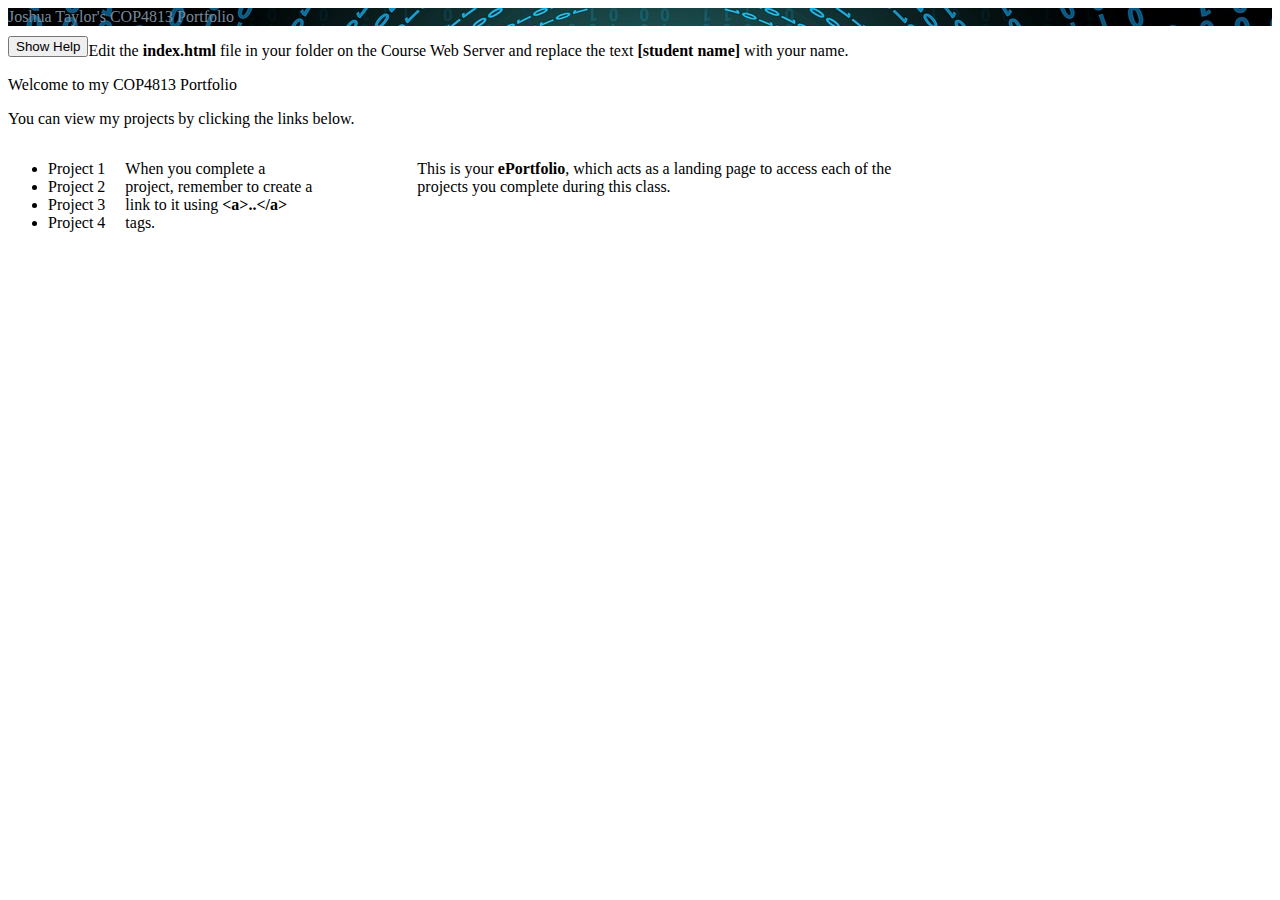
==== public_html/index.html @ 957810b5 "commiting all files so new linux install can access work" ====
<!DOCTYPE html>
<html>
	<head>
		<title>Welcome to my WebPage!</title>
		<link rel="stylesheet" type="text/css" href="./css/mySite.css">
	</head>
	<body>
		<div class="_main_header" style="background-image: url('./images/cop4813_header.jpg');">
		
		<!-- Replace [student name] in the line below with your name -->
        <span class="_main_header">Joshua Taylor's COP4813 Portfolio</span>
		<!-- Replace [student name] in the line above with your name -->
			
		</div>
		<div style="float: left;"><input style="margin-top: 10px; margin-bottom: 10px;" type="button" id="help" onClick="toggleBubbles();" value="Show Help" />
        </div>
		<div class="_bubble-div"><p class="_bubble-top">
                Edit the <strong>index.html</strong> file in your folder on the Course Web Server and replace the text <strong>[student name]</strong> with your name.</p>
        </div>
		<div style="clear: left; ">
			<p><span class="_body_text">Welcome to my COP4813 Portfolio</span></p>
			<p><span class="_body_text">You can view my projects by clicking the links below.</span></p>
			<div style="float: left;">
			<ul>
				<span class="_body_text">
				<!-- Use <a>..</a> tags to link the Project n text below to your projects as you complete them -->
					<li>Project 1</a></li>
					<li>Project 2</a></li>
					<li>Project 3</a></li>
					<li>Project 4</a></li>
				</span>
			</ul>
			</div>
			<div class="_bubble-div" style="float: left;"><p class="_bubble-left" style="max-width: 12em; margin-left: 20px;">
                    When you complete a project, remember to create a link to it using <strong>&lt;a&gt;..&lt;/a&gt;</strong> tags.</p>
            </div>
			<div class="_bubble-div" style="float: left;"><p class="_bubble" style="max-width: 30em; margin-left: 100px;">
                    This is your <strong>ePortfolio</strong>, which acts as a landing page to access each of the projects you complete during this class.</p>
            </div>
		</div>
		<script>
			function toggleBubbles() {
				var button = document.getElementById("help");
				var divs = document.getElementsByClassName("_bubble-div");
				
				button.value = button.value == "Show Help" ? "Hide Help" : "Show Help";
				Array.prototype.filter.call(divs, function(testDiv){
					if (button.value == "Hide Help") {
						testDiv.style.display = "block";
					} else {
						testDiv.style.display = "none";
					}
				});
			}
		</script>
	</body>
</html>
---- public_html/css/mySite.css ----
@import "default.css";
/* DO NOT MODIFY THE @import STATEMENT ABOVE */

/* You will use this CSS file for each of your projects. Simply add new CSS classes and elements to the end of the file. */

/* Be careful to keep your selector names unique to avoid collisions, which can cause confusion. */

/* Style for main header for Personal page (index.html)*/
._main_header {
    color: #778899;
}

#about_me {
    text-align:left;
    color:#2C344D;

}
#hobby_text1 {
}
#hobby_text2 {
}
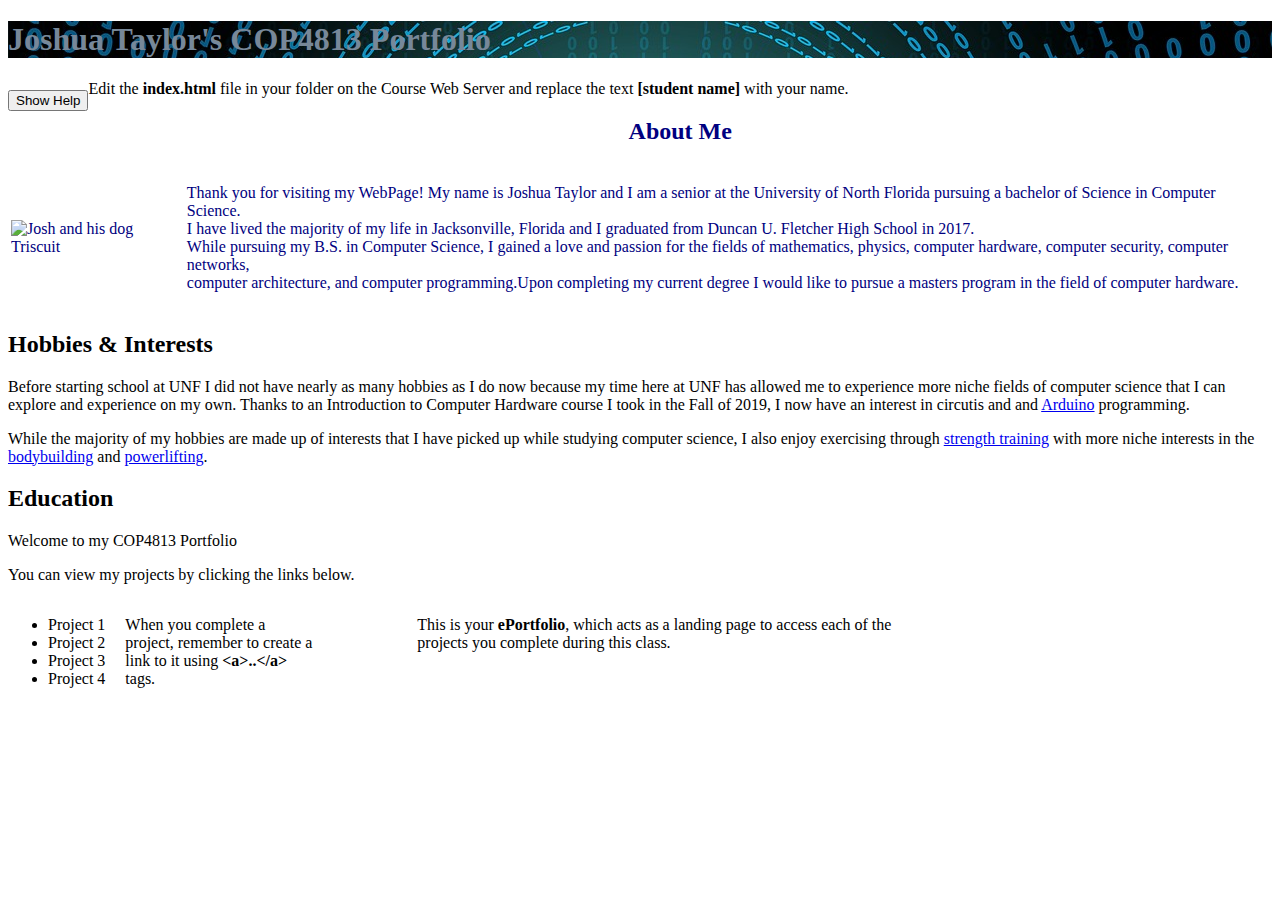
==== commit 03538503: "added updated files from windows install" ====
--- a/public_html/index.html
+++ b/public_html/index.html
@@ -8,7 +8,7 @@
 		<div class="_main_header" style="background-image: url('./images/cop4813_header.jpg');">
 		
 		<!-- Replace [student name] in the line below with your name -->
-        <span class="_main_header">Joshua Taylor's COP4813 Portfolio</span>
+        <span class="_main_header"><h1>Joshua Taylor's COP4813 Portfolio</h1></span>
 		<!-- Replace [student name] in the line above with your name -->
 			
 		</div>
@@ -16,6 +16,42 @@
         </div>
 		<div class="_bubble-div"><p class="_bubble-top">
                 Edit the <strong>index.html</strong> file in your folder on the Course Web Server and replace the text <strong>[student name]</strong> with your name.</p>
+        </div>
+        <div>
+            <div id="about_me">
+                <h2>About Me</h2>
+                <table>
+                    <tr>
+                        <td><img src="./images/Josh.JPG" alt="Josh and his dog Triscuit" height="300" width="150"></td>
+                        <td><p>
+                                Thank you for visiting my WebPage! My name is Joshua Taylor and I am a senior at the University of North 
+                                Florida pursuing a bachelor of Science in Computer Science. <br>
+                                I have lived the majority of my life in Jacksonville, Florida and I graduated from Duncan U. Fletcher 
+                                High School in 2017.<br>
+                                While pursuing my B.S. in Computer Science, I gained a love and passion for the fields of mathematics, 
+                                physics, computer hardware, computer security, computer networks,<br>
+                                computer architecture, and computer programming.Upon completing my current degree I would like to pursue 
+                                a masters program in the field of computer hardware.<br>
+                            </p></td>
+                    </tr>
+                </table>
+            </div>
+            <div id="hobbies">
+                <h2>Hobbies & Interests</h2>
+                <p>Before starting school at UNF I did not have nearly as many hobbies as I do now because my time here at UNF has 
+                    allowed me to experience more niche fields of computer science that I can explore and experience on my own. 
+                    Thanks to an Introduction to Computer Hardware course I took in the Fall of 2019, I now have an interest in circutis
+                    and and <a href="https://en.wikipedia.org/wiki/Arduino">Arduino</a> programming.
+                </p>
+                <p> While the majority of my hobbies are made up of interests that I have picked up while studying computer science,
+                    I also enjoy exercising through <a href="https://en.wikipedia.org/wiki/Strength_training">strength training</a>
+                    with more niche interests in the <a href="https://en.wikipedia.org/wiki/Bodybuilding">bodybuilding</a> and
+                    <a href="https://en.wikipedia.org/wiki/Powerlifting">powerlifting</a>.
+                </p>
+            </div>
+            <div id="education">
+                <h2>Education</h2>
+            </div>
         </div>
 		<div style="clear: left; ">
 			<p><span class="_body_text">Welcome to my COP4813 Portfolio</span></p>
--- a/public_html/css/mySite.css
+++ b/public_html/css/mySite.css
@@ -12,10 +12,10 @@
 
 #about_me {
     text-align:left;
-    color:#2C344D;
+    color:navy;
 
 }
-#hobby_text1 {
+#about_me h2 {
+    text-align:center;
+    text-indent:0px;
 }
-#hobby_text2 {
-}
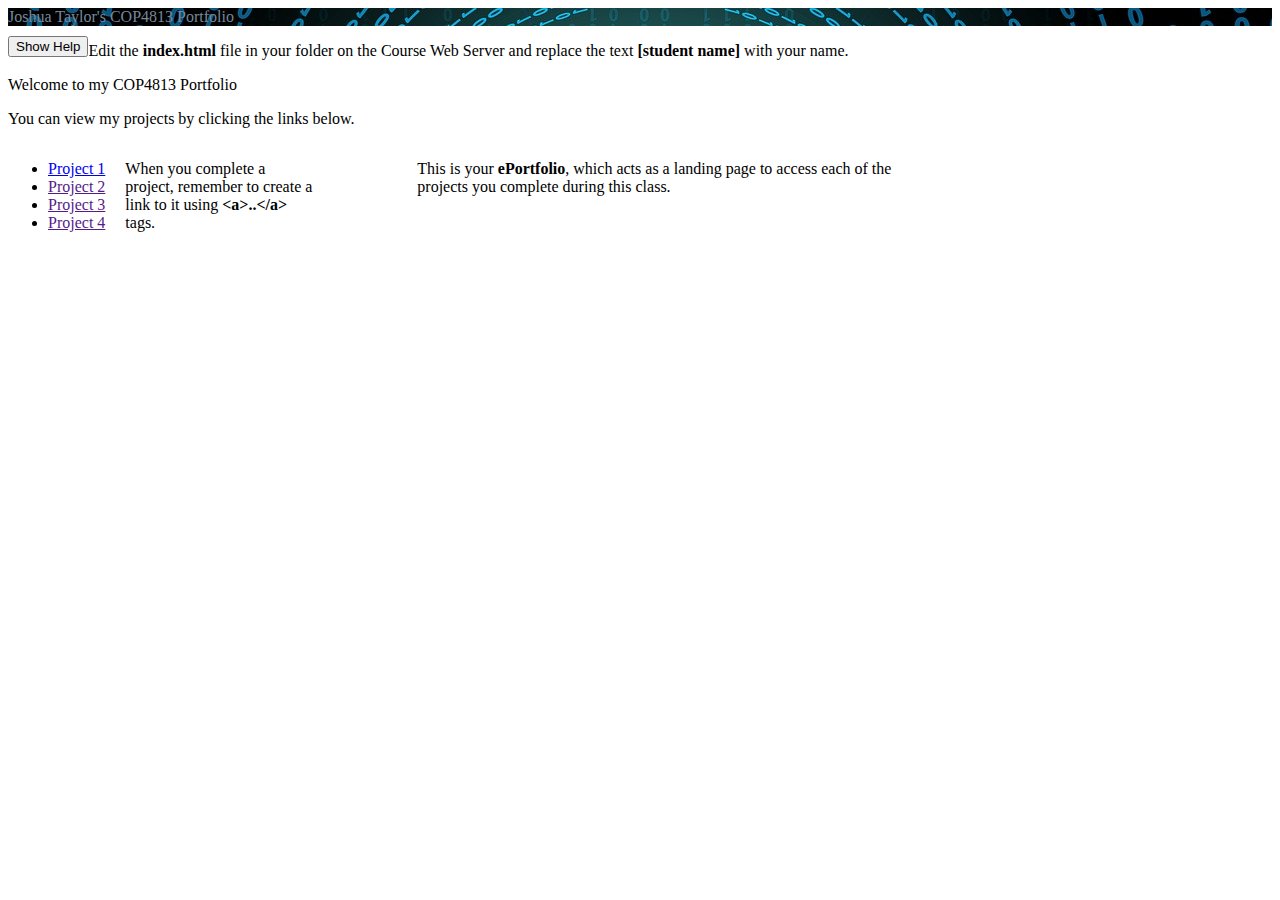
==== commit a86f7f2a: "updated project 1 files" ====
--- a/public_html/index.html
+++ b/public_html/index.html
@@ -8,7 +8,7 @@
 		<div class="_main_header" style="background-image: url('./images/cop4813_header.jpg');">
 		
 		<!-- Replace [student name] in the line below with your name -->
-        <span class="_main_header"><h1>Joshua Taylor's COP4813 Portfolio</h1></span>
+        <span class="_main_header">Joshua Taylor's COP4813 Portfolio</span>
 		<!-- Replace [student name] in the line above with your name -->
 			
 		</div>
@@ -17,42 +17,6 @@
 		<div class="_bubble-div"><p class="_bubble-top">
                 Edit the <strong>index.html</strong> file in your folder on the Course Web Server and replace the text <strong>[student name]</strong> with your name.</p>
         </div>
-        <div>
-            <div id="about_me">
-                <h2>About Me</h2>
-                <table>
-                    <tr>
-                        <td><img src="./images/Josh.JPG" alt="Josh and his dog Triscuit" height="300" width="150"></td>
-                        <td><p>
-                                Thank you for visiting my WebPage! My name is Joshua Taylor and I am a senior at the University of North 
-                                Florida pursuing a bachelor of Science in Computer Science. <br>
-                                I have lived the majority of my life in Jacksonville, Florida and I graduated from Duncan U. Fletcher 
-                                High School in 2017.<br>
-                                While pursuing my B.S. in Computer Science, I gained a love and passion for the fields of mathematics, 
-                                physics, computer hardware, computer security, computer networks,<br>
-                                computer architecture, and computer programming.Upon completing my current degree I would like to pursue 
-                                a masters program in the field of computer hardware.<br>
-                            </p></td>
-                    </tr>
-                </table>
-            </div>
-            <div id="hobbies">
-                <h2>Hobbies & Interests</h2>
-                <p>Before starting school at UNF I did not have nearly as many hobbies as I do now because my time here at UNF has 
-                    allowed me to experience more niche fields of computer science that I can explore and experience on my own. 
-                    Thanks to an Introduction to Computer Hardware course I took in the Fall of 2019, I now have an interest in circutis
-                    and and <a href="https://en.wikipedia.org/wiki/Arduino">Arduino</a> programming.
-                </p>
-                <p> While the majority of my hobbies are made up of interests that I have picked up while studying computer science,
-                    I also enjoy exercising through <a href="https://en.wikipedia.org/wiki/Strength_training">strength training</a>
-                    with more niche interests in the <a href="https://en.wikipedia.org/wiki/Bodybuilding">bodybuilding</a> and
-                    <a href="https://en.wikipedia.org/wiki/Powerlifting">powerlifting</a>.
-                </p>
-            </div>
-            <div id="education">
-                <h2>Education</h2>
-            </div>
-        </div>
 		<div style="clear: left; ">
 			<p><span class="_body_text">Welcome to my COP4813 Portfolio</span></p>
 			<p><span class="_body_text">You can view my projects by clicking the links below.</span></p>
@@ -60,10 +24,10 @@
 			<ul>
 				<span class="_body_text">
 				<!-- Use <a>..</a> tags to link the Project n text below to your projects as you complete them -->
-					<li>Project 1</a></li>
-					<li>Project 2</a></li>
-					<li>Project 3</a></li>
-					<li>Project 4</a></li>
+                    <li><a href="./project1/index.html">Project 1</a></li>
+                    <li><a href="">Project 2</a></li>
+                    <li><a href="">Project 3</a></li>
+                    <li><a href="">Project 4</a></li>
 				</span>
 			</ul>
 			</div>
--- a/public_html/css/mySite.css
+++ b/public_html/css/mySite.css
@@ -12,10 +12,15 @@
 
 #about_me {
     text-align:left;
-    color:navy;
+    color:#2C344D;
 
 }
-#about_me h2 {
-    text-align:center;
-    text-indent:0px;
+#hobby_text1 {
 }
+#hobby_text2 {
+}
+
+table.schedule, th.schedule, td.schedule {
+    border: 1px solid black;
+    text-align: center;
+}
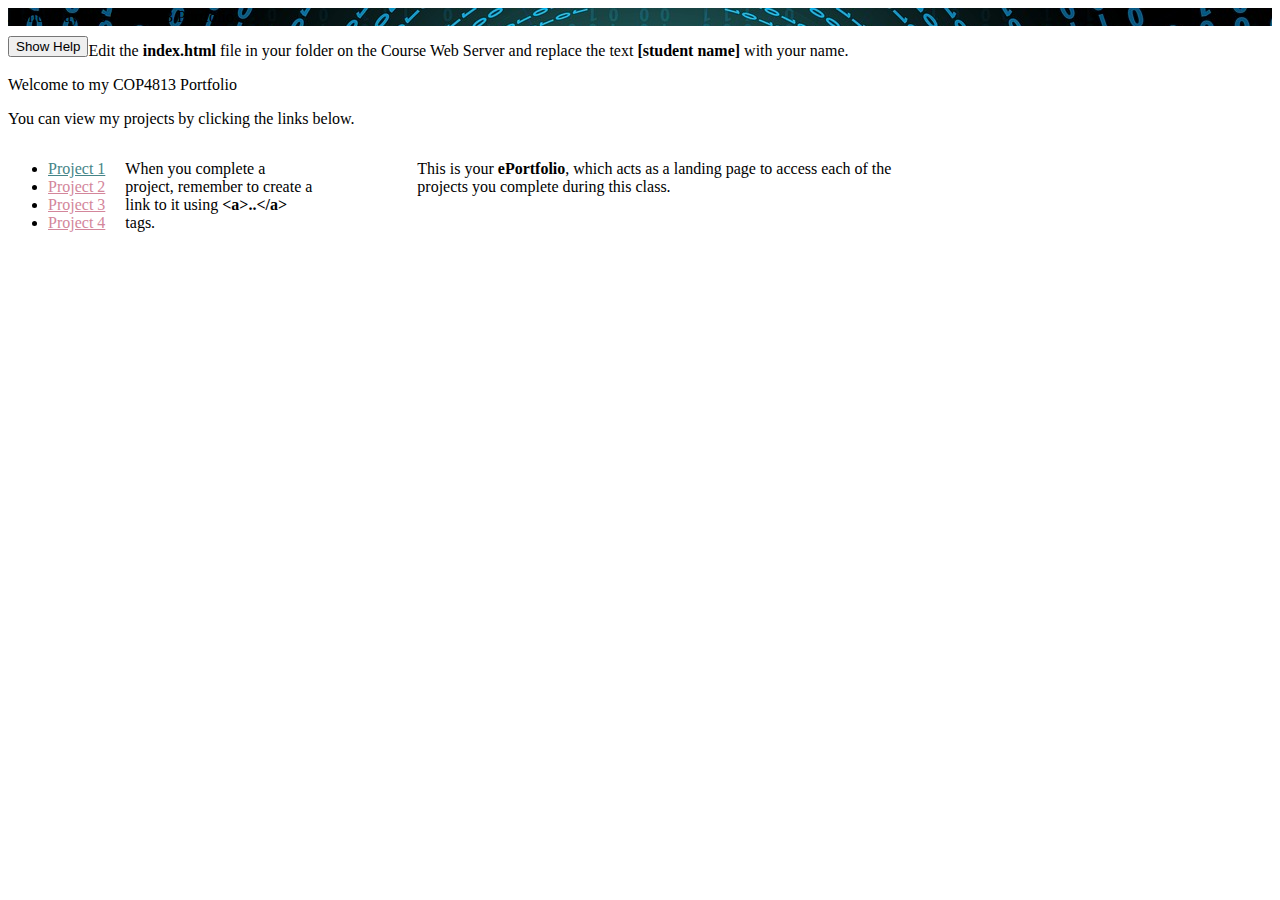
==== commit 2138ac40: "Added updated files" ====
--- a/public_html/index.html
+++ b/public_html/index.html
@@ -1,8 +1,11 @@
 <!DOCTYPE html>
 <html>
 	<head>
-		<title>Welcome to my WebPage!</title>
+		<title>COP4813 Portfolio</title>
 		<link rel="stylesheet" type="text/css" href="./css/mySite.css">
+        <style>
+        @import url('https://fonts.googleapis.com/css2?family=Roboto+Mono&display=swap');
+        </style> 
 	</head>
 	<body>
 		<div class="_main_header" style="background-image: url('./images/cop4813_header.jpg');">
--- a/public_html/css/mySite.css
+++ b/public_html/css/mySite.css
@@ -4,23 +4,91 @@
 /* You will use this CSS file for each of your projects. Simply add new CSS classes and elements to the end of the file. */
 
 /* Be careful to keep your selector names unique to avoid collisions, which can cause confusion. */
-
-/* Style for main header for Personal page (index.html)*/
-._main_header {
-    color: #778899;
+/* --------------------------------------------------------------------------------------------------------------------- */
+/* -------------------------------------------------import font family-------------------------------------------------- */
+@import url('https://fonts.googleapis.com/css2?family=Roboto+Mono&display=swap');
+/* --------------------------------------------------------------------------------------------------------------------- */
+/* -------------------------------------------------- Style for all pages ---------------------------------------------- */
+a:link {
+    color: #458588;
+}
+a:visited {
+    color: #d3869b;
+}
+/* --------------------------------------------------------------------------------------------------------------------- */
+/* ------------------------------------------Style for Personal page (index.html)--------------------------------------- */
+h1.personal_header {
+    color: #fe8019;
+    font-family: 'Roboto Mono', monospace;
 }
 
-#about_me {
-    text-align:left;
-    color:#2C344D;
+.personal_body {
+    background-color: #282828;
+    color: #ebdbb2;
+    font-family: 'Roboto Mono', monospace;
+}
 
+h2.about_me {
+    text-align: left;
+    color: #fb4934;
 }
-#hobby_text1 {
+
+h2.hobbies {
+    color: #b8bb26;
 }
-#hobby_text2 {
+
+h2.education {
+    color: #fabd2f;
+}
+
+.college_degree {
+    font-weight: bold;
+}
+
+.high_school {
+    font-style: italic;
+}
+
+.certification {
+    text-decoration: underline;
+}
+
+.link:hover {
+    font-size: 150%;
+}
+
+/* --------------------------------------------------------------------------------------------------------------------- */
+/* ----------------------------------------Style for Schedule page (schedule.html)-------------------------------------- */
+.schedule_body {
+    background-color: #282828;
+    color: #ebdbb2;
+    font-family: 'Roboto Mono', monospace;
+    text-align: left;
+    margin: auto;
+    width: 50%;
 }
 
 table.schedule, th.schedule, td.schedule {
-    border: 1px solid black;
+    border: 1px solid #d5c4a1;
     text-align: center;
+    margin: auto;
 }
+
+h2.schedule_h2 {
+    color: #fb4934;
+    text-align: center;
+    margin: auto;
+    width: 50%;
+    padding: 10px;
+}
+
+.important_events {
+    text-align center;
+    margin: auto;
+    width: 50%;
+    padding: 10px;
+}
+
+.ol_level1 {
+    text-align left;
+}
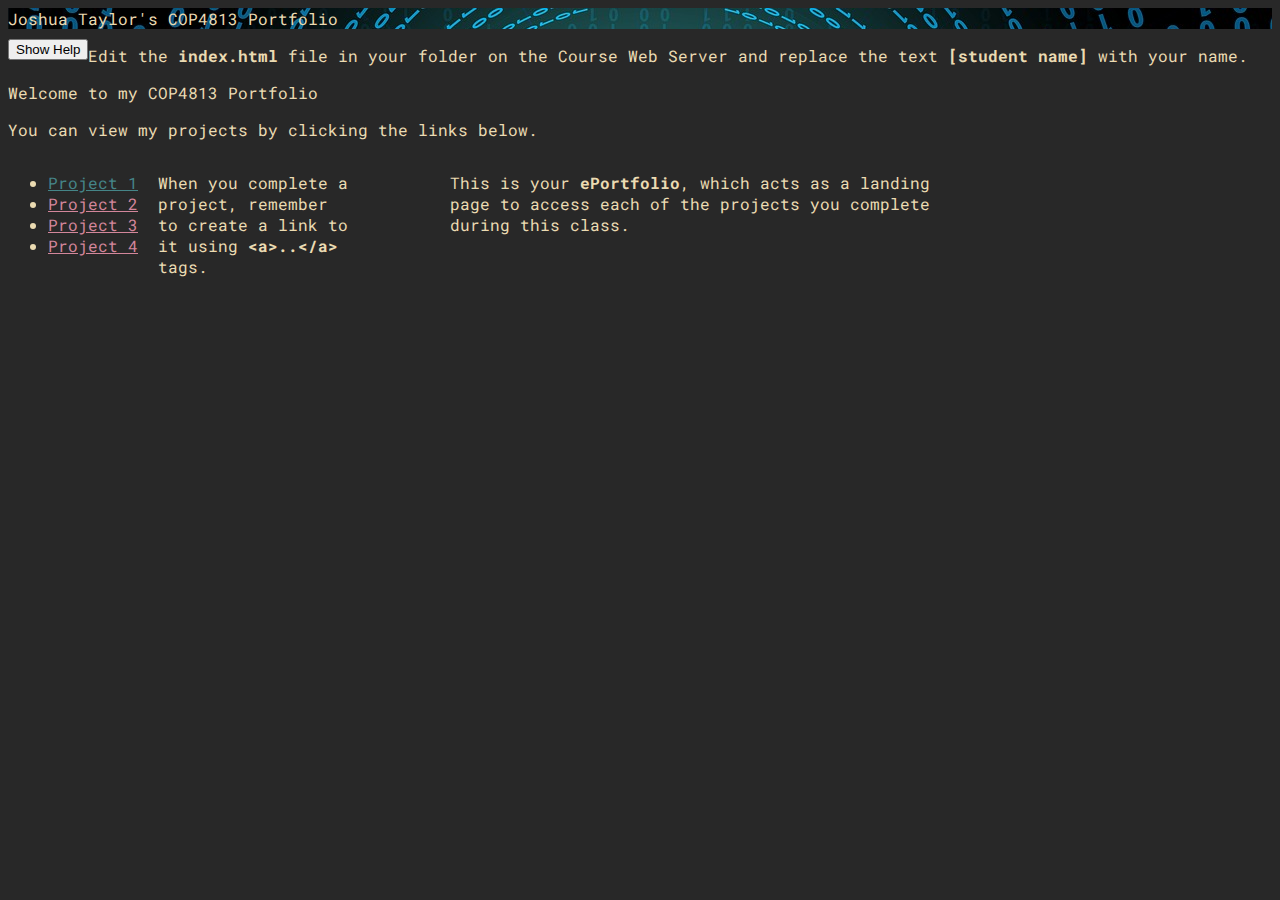
==== commit c2fadb3c: "Added css" ====
--- a/public_html/index.html
+++ b/public_html/index.html
@@ -1,60 +1,60 @@
-<!DOCTYPE html>
-<html>
-	<head>
-		<title>COP4813 Portfolio</title>
-		<link rel="stylesheet" type="text/css" href="./css/mySite.css">
-        <style>
-        @import url('https://fonts.googleapis.com/css2?family=Roboto+Mono&display=swap');
-        </style> 
-	</head>
-	<body>
-		<div class="_main_header" style="background-image: url('./images/cop4813_header.jpg');">
-		
-		<!-- Replace [student name] in the line below with your name -->
-        <span class="_main_header">Joshua Taylor's COP4813 Portfolio</span>
-		<!-- Replace [student name] in the line above with your name -->
-			
-		</div>
-		<div style="float: left;"><input style="margin-top: 10px; margin-bottom: 10px;" type="button" id="help" onClick="toggleBubbles();" value="Show Help" />
-        </div>
-		<div class="_bubble-div"><p class="_bubble-top">
-                Edit the <strong>index.html</strong> file in your folder on the Course Web Server and replace the text <strong>[student name]</strong> with your name.</p>
-        </div>
-		<div style="clear: left; ">
-			<p><span class="_body_text">Welcome to my COP4813 Portfolio</span></p>
-			<p><span class="_body_text">You can view my projects by clicking the links below.</span></p>
-			<div style="float: left;">
-			<ul>
-				<span class="_body_text">
-				<!-- Use <a>..</a> tags to link the Project n text below to your projects as you complete them -->
-                    <li><a href="./project1/index.html">Project 1</a></li>
-                    <li><a href="">Project 2</a></li>
-                    <li><a href="">Project 3</a></li>
-                    <li><a href="">Project 4</a></li>
-				</span>
-			</ul>
-			</div>
-			<div class="_bubble-div" style="float: left;"><p class="_bubble-left" style="max-width: 12em; margin-left: 20px;">
-                    When you complete a project, remember to create a link to it using <strong>&lt;a&gt;..&lt;/a&gt;</strong> tags.</p>
-            </div>
-			<div class="_bubble-div" style="float: left;"><p class="_bubble" style="max-width: 30em; margin-left: 100px;">
-                    This is your <strong>ePortfolio</strong>, which acts as a landing page to access each of the projects you complete during this class.</p>
-            </div>
-		</div>
-		<script>
-			function toggleBubbles() {
-				var button = document.getElementById("help");
-				var divs = document.getElementsByClassName("_bubble-div");
-				
-				button.value = button.value == "Show Help" ? "Hide Help" : "Show Help";
-				Array.prototype.filter.call(divs, function(testDiv){
-					if (button.value == "Hide Help") {
-						testDiv.style.display = "block";
-					} else {
-						testDiv.style.display = "none";
-					}
-				});
-			}
-		</script>
-	</body>
-</html>
+<!DOCTYPE html>
+<html>
+	<head>
+		<title>COP4813 Portfolio</title>
+		<link rel="stylesheet" type="text/css" href="./css/mySite.css">
+        <style>
+        @import url('https://fonts.googleapis.com/css2?family=Roboto+Mono&display=swap');
+        </style> 
+	</head>
+	<body>
+		<div class="_main_header" style="background-image: url('./images/cop4813_header.jpg');">
+		
+		<!-- Replace [student name] in the line below with your name -->
+        <span class="_main_header">Joshua Taylor's COP4813 Portfolio</span>
+		<!-- Replace [student name] in the line above with your name -->
+			
+		</div>
+		<div style="float: left;"><input style="margin-top: 10px; margin-bottom: 10px;" type="button" id="help" onClick="toggleBubbles();" value="Show Help" />
+        </div>
+		<div class="_bubble-div"><p class="_bubble-top">
+                Edit the <strong>index.html</strong> file in your folder on the Course Web Server and replace the text <strong>[student name]</strong> with your name.</p>
+        </div>
+		<div style="clear: left; ">
+			<p><span class="_body_text">Welcome to my COP4813 Portfolio</span></p>
+			<p><span class="_body_text">You can view my projects by clicking the links below.</span></p>
+			<div style="float: left;">
+			<ul>
+				<span class="_body_text">
+				<!-- Use <a>..</a> tags to link the Project n text below to your projects as you complete them -->
+                    <li><a href="./project1/index.html">Project 1</a></li>
+                    <li><a href="">Project 2</a></li>
+                    <li><a href="">Project 3</a></li>
+                    <li><a href="">Project 4</a></li>
+				</span>
+			</ul>
+			</div>
+			<div class="_bubble-div" style="float: left;"><p class="_bubble-left" style="max-width: 12em; margin-left: 20px;">
+                    When you complete a project, remember to create a link to it using <strong>&lt;a&gt;..&lt;/a&gt;</strong> tags.</p>
+            </div>
+			<div class="_bubble-div" style="float: left;"><p class="_bubble" style="max-width: 30em; margin-left: 100px;">
+                    This is your <strong>ePortfolio</strong>, which acts as a landing page to access each of the projects you complete during this class.</p>
+            </div>
+		</div>
+		<script>
+			function toggleBubbles() {
+				var button = document.getElementById("help");
+				var divs = document.getElementsByClassName("_bubble-div");
+				
+				button.value = button.value == "Show Help" ? "Hide Help" : "Show Help";
+				Array.prototype.filter.call(divs, function(testDiv){
+					if (button.value == "Hide Help") {
+						testDiv.style.display = "block";
+					} else {
+						testDiv.style.display = "none";
+					}
+				});
+			}
+		</script>
+	</body>
+</html>
--- a/public_html/css/mySite.css
+++ b/public_html/css/mySite.css
@@ -1,94 +1,217 @@
-@import "default.css";
-/* DO NOT MODIFY THE @import STATEMENT ABOVE */
-
-/* You will use this CSS file for each of your projects. Simply add new CSS classes and elements to the end of the file. */
-
-/* Be careful to keep your selector names unique to avoid collisions, which can cause confusion. */
-/* --------------------------------------------------------------------------------------------------------------------- */
-/* -------------------------------------------------import font family-------------------------------------------------- */
-@import url('https://fonts.googleapis.com/css2?family=Roboto+Mono&display=swap');
-/* --------------------------------------------------------------------------------------------------------------------- */
-/* -------------------------------------------------- Style for all pages ---------------------------------------------- */
-a:link {
-    color: #458588;
-}
-a:visited {
-    color: #d3869b;
-}
-/* --------------------------------------------------------------------------------------------------------------------- */
-/* ------------------------------------------Style for Personal page (index.html)--------------------------------------- */
-h1.personal_header {
-    color: #fe8019;
-    font-family: 'Roboto Mono', monospace;
-}
-
-.personal_body {
-    background-color: #282828;
-    color: #ebdbb2;
-    font-family: 'Roboto Mono', monospace;
-}
-
-h2.about_me {
-    text-align: left;
-    color: #fb4934;
-}
-
-h2.hobbies {
-    color: #b8bb26;
-}
-
-h2.education {
-    color: #fabd2f;
-}
-
-.college_degree {
-    font-weight: bold;
-}
-
-.high_school {
-    font-style: italic;
-}
-
-.certification {
-    text-decoration: underline;
-}
-
-.link:hover {
-    font-size: 150%;
-}
-
-/* --------------------------------------------------------------------------------------------------------------------- */
-/* ----------------------------------------Style for Schedule page (schedule.html)-------------------------------------- */
-.schedule_body {
-    background-color: #282828;
-    color: #ebdbb2;
-    font-family: 'Roboto Mono', monospace;
-    text-align: left;
-    margin: auto;
-    width: 50%;
-}
-
-table.schedule, th.schedule, td.schedule {
-    border: 1px solid #d5c4a1;
-    text-align: center;
-    margin: auto;
-}
-
-h2.schedule_h2 {
-    color: #fb4934;
-    text-align: center;
-    margin: auto;
-    width: 50%;
-    padding: 10px;
-}
-
-.important_events {
-    text-align center;
-    margin: auto;
-    width: 50%;
-    padding: 10px;
-}
-
-.ol_level1 {
-    text-align left;
-}
+@import "default.css";
+/* DO NOT MODIFY THE @import STATEMENT ABOVE */
+
+/* You will use this CSS file for each of your projects. Simply add new CSS classes and elements to the end of the file. */
+
+/* Be careful to keep your selector names unique to avoid collisions, which can cause confusion. */
+/* --------------------------------------------------------------------------------------------------------------------- */
+/* -------------------------------------------------import font family-------------------------------------------------- */
+@import url('https://fonts.googleapis.com/css2?family=Roboto+Mono&display=swap');
+/* --------------------------------------------------------------------------------------------------------------------- */
+/* -------------------------------------------------- Style for all pages ---------------------------------------------- */
+body {
+    background-color: #282828;
+    color: #ebdbb2;
+    font-family: 'Roboto Mono', monospace;
+}
+
+a:link {
+    color: #458588;
+}
+a:visited {
+    color: #d3869b;
+}
+/* --------------------------------------------------------------------------------------------------------------------- */
+/* ------------------------------------------Style for Personal page (index.html)--------------------------------------- */
+/* --------------------------------------------------------------------------------------------------------------------- */
+h1.personal_header {
+    color: #fe8019;
+    font-family: 'Roboto Mono', monospace;
+}
+
+.personal_body {
+    background-color: #282828;
+    color: #ebdbb2;
+    font-family: 'Roboto Mono', monospace;
+}
+
+h2.about_me {
+    text-align: left;
+    color: #fb4934;
+}
+
+h2.hobbies {
+    color: #b8bb26;
+}
+
+h2.education {
+    color: #fabd2f;
+}
+
+.college_degree {
+    font-weight: bold;
+}
+
+.high_school {
+    font-style: italic;
+}
+
+.certification {
+    text-decoration: underline;
+}
+
+.link:hover {
+    font-size: 150%;
+}
+
+/* --------------------------------------------------------------------------------------------------------------------- */
+/* --------------------------------------- Style for Schedule page (schedule.html) ------------------------------------- */
+/* --------------------------------------------------------------------------------------------------------------------- */
+.schedule_body {
+    background-color: #282828;
+    color: #ebdbb2;
+    font-family: 'Roboto Mono', monospace;
+    text-align: left;
+    margin: auto;
+    width: 50%;
+}
+
+table.schedule, th.schedule, td.schedule {
+    border: 1px solid #d5c4a1;
+    text-align: center;
+    margin: auto;
+}
+
+h2.schedule_h2 {
+    color: #fb4934;
+    text-align: center;
+    margin: auto;
+    width: 50%;
+    padding: 10px;
+}
+
+.important_events {
+    text-align center;
+    margin: auto;
+    width: 50%;
+    padding: 10px;
+}
+
+.ol_level1 {
+    text-align left;
+}
+
+
+/* --------------------------------------------------------------------------------------------------------------------- */
+/* --------------------------------------- Style for Account page (account.html) --------------------------------------- */
+/* --------------------------------------------------------------------------------------------------------------------- */
+
+
+.text_inp {
+    background-color: #f9f5d7;
+}
+
+/* separate programming language radio buttons into two columns */
+.prog_lang {
+    text-align: center;
+    margin: auto;
+    width: 50%;
+}
+
+.radio_1thru4 {
+    text-align: left;    
+}
+
+.radio_5thru8 {
+    text-align: right;
+}
+
+/* Create custom radio buttons for Majors */
+.major_radio {
+    display: block;
+    position: relative;
+    padding-left: 35px;
+    margin-bottom: 12px;
+    cursor: pointer;
+    font-size: 16px;
+    -webkit-user-select: none;
+    -moz-user-select: none;
+    -ms-user-select: none;
+    user-select: none;
+}
+
+
+.major_radio input {
+    position: absolute;
+    opacity: 0;
+    cursor: pointer;
+}
+
+
+.radio_check {
+    position: absolute;
+    top: 0;
+    left: 0;
+    height: 16px;
+    width: 16px;
+    background-color: grey;
+    border-radius: 50%;
+}
+
+
+.major_radio input:checked ~ .radio_check {
+    background-color: green;
+}
+
+.major_radio input:checked ~ .radio_check:after {
+    display: block;
+}
+
+/* Create custom checkbox buttons for Programming languages */
+
+/* Create a custom checkbox label */
+.prog_lang_label {
+    display: block;
+    position: relative;
+    padding-left: 35px;
+    margin-bottom: 12px;
+    cursor: pointer;
+    font-size: 16px;
+    -webkit-user-select: none;
+    -moz-user-select: none;
+    -ms-user-select: none;
+    user-select: none;
+}
+
+/* hide the default checkbox */
+.prog_lang_label input {
+    position: absolute;
+    opacity: 0;
+    cursor: pointer;
+    height: 0;
+    width: 0;
+}
+
+/* create custom checkmark */
+.checkmark {
+    position: absolute;
+    top: 0;
+    left: 0;
+    height: 16px;
+    width: 16px;
+    background-color: grey;
+}
+
+/* set the background of the selected checkboxes to blue */
+.prog_lang_label input:checked ~ .checkmark {
+    background-color: blue;
+}
+
+.prog_lang_label input:checked ~ .checkmark:after {
+    display: black;
+}
+
+/* set the background of the unseleccted checkboxes to grey */
+.prog_lang_label .checkmark:after {
+    background-color: grey;
+}
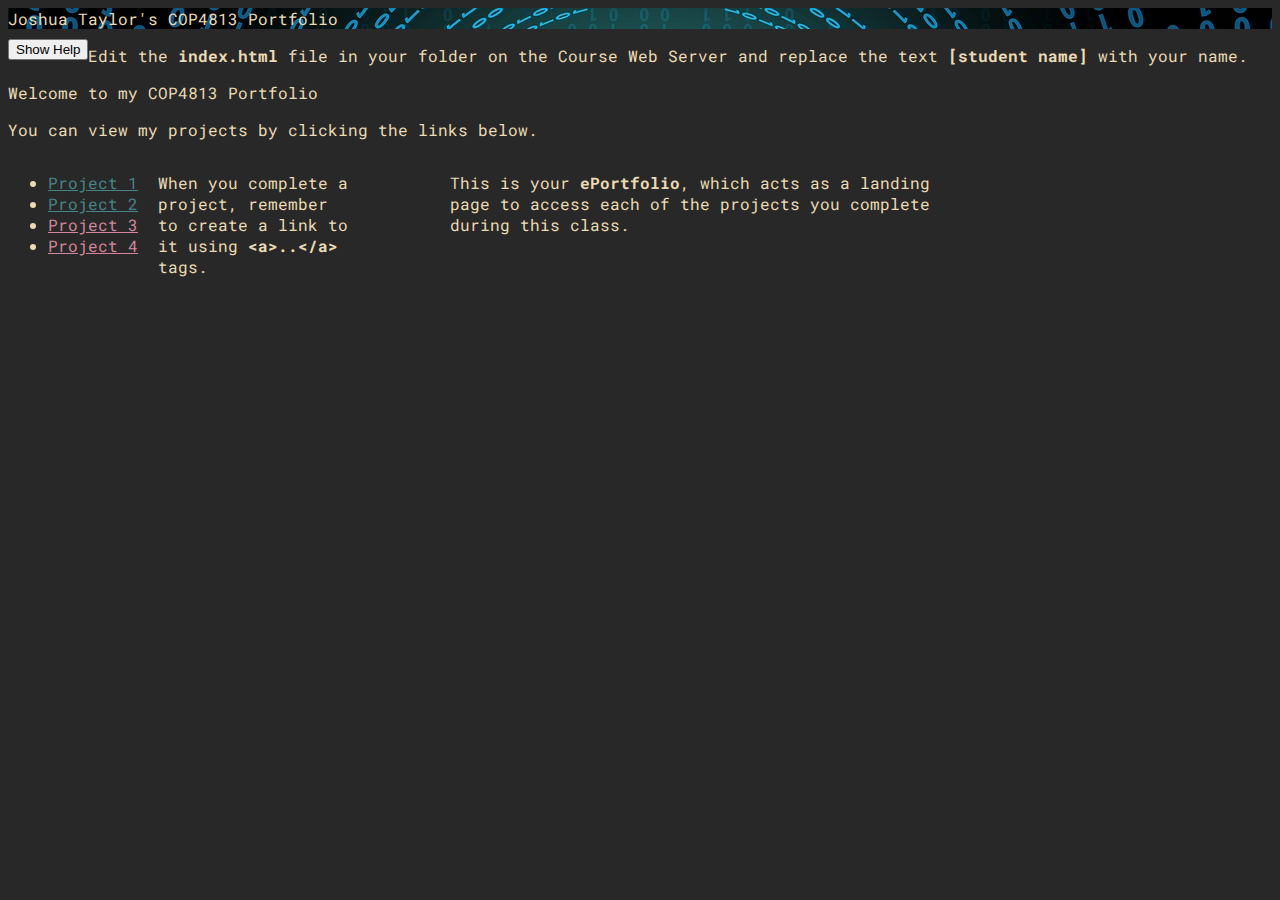
==== commit 6dc17f93: "Added files from Ubuntu 20.04 laptop" ====
--- a/public_html/index.html
+++ b/public_html/index.html
@@ -3,9 +3,6 @@
 	<head>
 		<title>COP4813 Portfolio</title>
 		<link rel="stylesheet" type="text/css" href="./css/mySite.css">
-        <style>
-        @import url('https://fonts.googleapis.com/css2?family=Roboto+Mono&display=swap');
-        </style> 
 	</head>
 	<body>
 		<div class="_main_header" style="background-image: url('./images/cop4813_header.jpg');">
@@ -28,7 +25,7 @@
 				<span class="_body_text">
 				<!-- Use <a>..</a> tags to link the Project n text below to your projects as you complete them -->
                     <li><a href="./project1/index.html">Project 1</a></li>
-                    <li><a href="">Project 2</a></li>
+                    <li><a href="./project2/index.html">Project 2</a></li>
                     <li><a href="">Project 3</a></li>
                     <li><a href="">Project 4</a></li>
 				</span>
--- a/public_html/css/mySite.css
+++ b/public_html/css/mySite.css
@@ -21,11 +21,16 @@
 a:visited {
     color: #d3869b;
 }
+
+
+h2 {
+    color: #fb4934;
+}
 /* --------------------------------------------------------------------------------------------------------------------- */
 /* ------------------------------------------Style for Personal page (index.html)--------------------------------------- */
 /* --------------------------------------------------------------------------------------------------------------------- */
 h1.personal_header {
-    color: #fe8019;
+    color: #fb4934;
     font-family: 'Roboto Mono', monospace;
 }
 
@@ -37,7 +42,7 @@
 
 h2.about_me {
     text-align: left;
-    color: #fb4934;
+    color: #fe8019;
 }
 
 h2.hobbies {
@@ -76,8 +81,24 @@
     width: 50%;
 }
 
+th.schedule {
+    color: #98971a;
+}
+
+
+tr:nth-child(even) {
+    background-color: #fbf1c7;
+    color: #282828;
+}
+
+
+.row2 {
+    background-color: #fabd2f;
+    color: #282828;
+}
+
 table.schedule, th.schedule, td.schedule {
-    border: 1px solid #d5c4a1;
+    /*border: 1px solid #d5c4a1;*/
     text-align: center;
     margin: auto;
 }
@@ -101,29 +122,49 @@
     text-align left;
 }
 
+.my_links {
+    text-align: center;
+}
 
 /* --------------------------------------------------------------------------------------------------------------------- */
 /* --------------------------------------- Style for Account page (account.html) --------------------------------------- */
 /* --------------------------------------------------------------------------------------------------------------------- */
 
+.accnt_body {
+}
+
+#accnt_header {
+    color: #fb4934;
+}
 
 .text_inp {
     background-color: #f9f5d7;
 }
 
+h3 {
+    color: #b8bb26;
+}
+
 /* separate programming language radio buttons into two columns */
-.prog_lang {
-    text-align: center;
-    margin: auto;
-    width: 50%;
-}
-
-.radio_1thru4 {
-    text-align: left;    
-}
-
-.radio_5thru8 {
-    text-align: right;
+.radiocol1 {
+    float: left;
+    width: 10%;
+}
+
+
+.radiocol2 {
+    float: right;
+    width: 90%;
+}
+
+.radiorow {
+    /*text-align: center*/
+}
+
+.radiorow:after {
+    content: "";
+    display: table;
+    clear: both;
 }
 
 /* Create custom radio buttons for Majors */
@@ -142,7 +183,6 @@
 
 
 .major_radio input {
-    position: absolute;
     opacity: 0;
     cursor: pointer;
 }
@@ -173,8 +213,8 @@
 .prog_lang_label {
     display: block;
     position: relative;
-    padding-left: 35px;
-    margin-bottom: 12px;
+    padding-left: 25px;
+    margin-bottom: 8px;
     cursor: pointer;
     font-size: 16px;
     -webkit-user-select: none;
@@ -185,7 +225,7 @@
 
 /* hide the default checkbox */
 .prog_lang_label input {
-    position: absolute;
+    position: absolute; /* originally absolute */
     opacity: 0;
     cursor: pointer;
     height: 0;
@@ -194,7 +234,7 @@
 
 /* create custom checkmark */
 .checkmark {
-    position: absolute;
+    position: absolute; /* originally absolute */
     top: 0;
     left: 0;
     height: 16px;
@@ -215,3 +255,20 @@
 .prog_lang_label .checkmark:after {
     background-color: grey;
 }
+
+/*--------------------------------------------------------------------------------------------------------*/
+/*--------------------------------------------- Project 2 ------------------------------------------------*/
+/*--------------------------------------------------------------------------------------------------------*/
+.p2container {
+    display: flex;
+    flex-direction: column;
+    text-align: center;
+}
+
+.p2body {
+    text-align: center;
+    font-family: 'Roboto Mono', monospace;
+    background-color: white;
+    color: #282828;
+
+}
